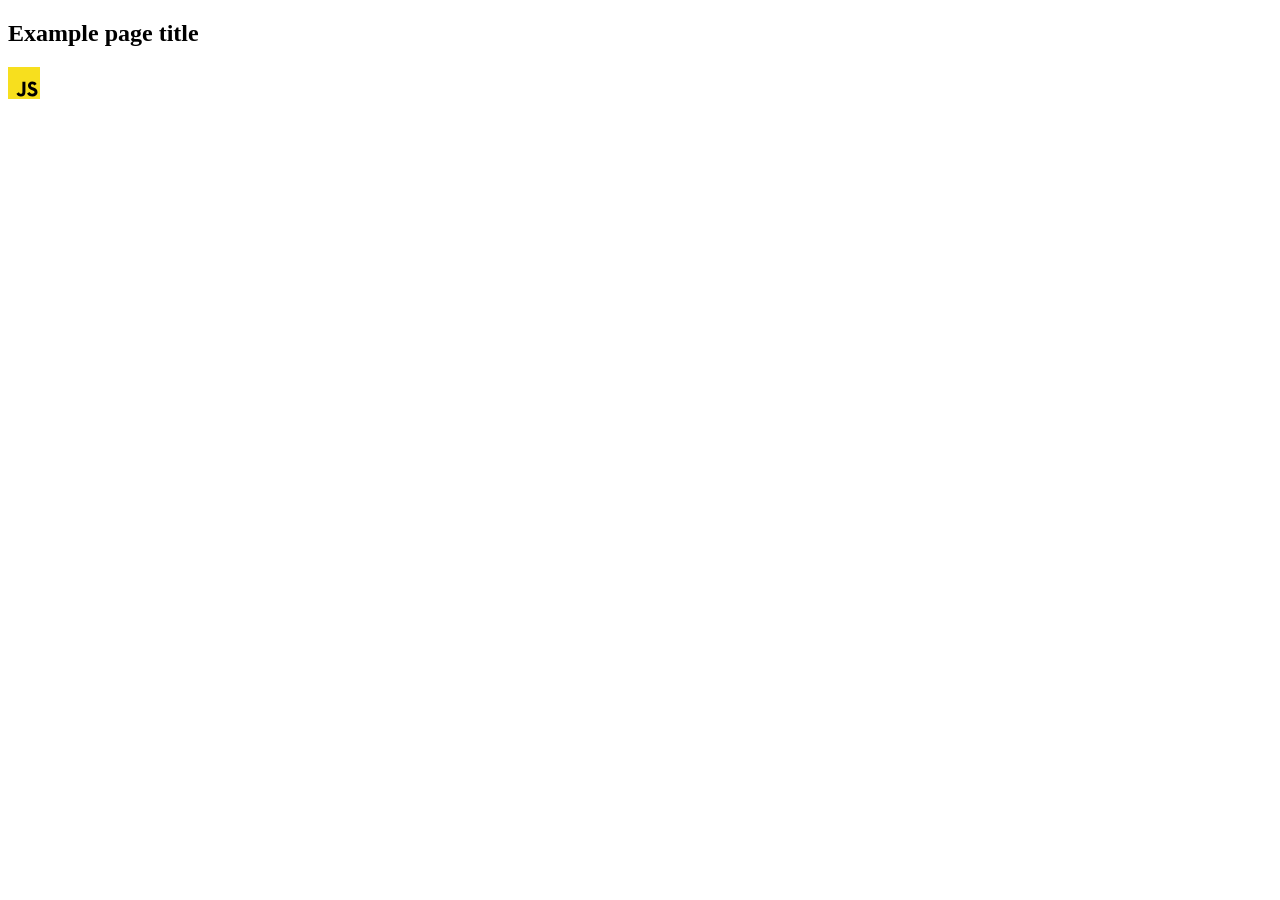
==== src/index.html @ 36ad2836 "Initial commit" ====
<!DOCTYPE html>
<html lang="en">
  <head>
    <meta charset="UTF-8" />
    <link rel="icon" type="image/svg+xml" href="/favicon.svg" />
    <meta name="viewport" content="width=device-width, initial-scale=1.0" />
    <title>Vanilla App Template</title>
    <link rel="stylesheet" href="./css/styles.css" />
  </head>
  <body>
    <load ="partials/header.html" />

    <section>
      <h1>Example page title</h1>
      <!-- Path to images as from index.html file -->
      <img src="./img/javascript.svg" alt="" />
    </section>

    <!-- Loads the specified .html file -->
    <load ="partials/vite-promo.html" />

    <script type="module" src="./main.js"></script>
  </body>
</html>
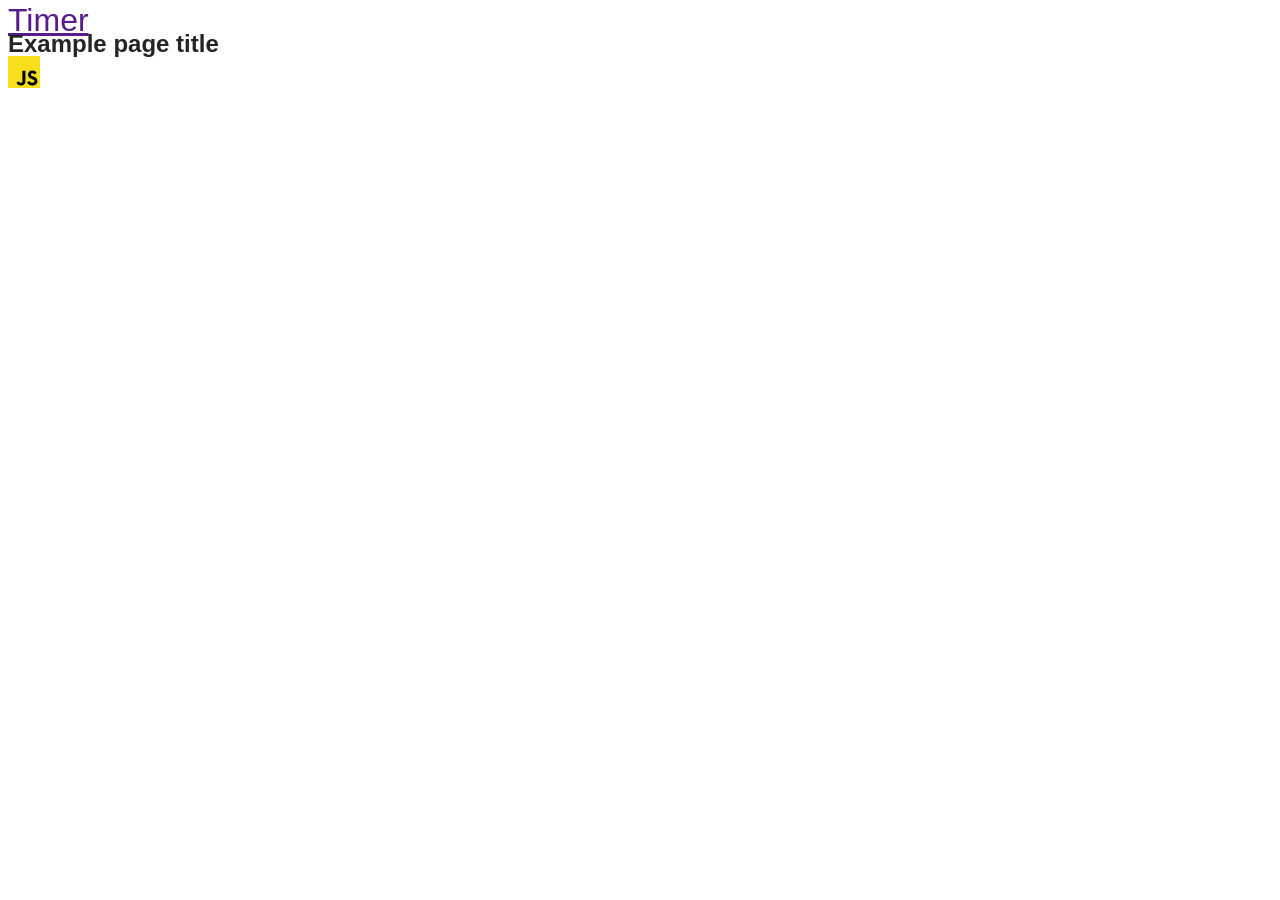
==== commit bc667b71: "1" ====
--- a/src/index.html
+++ b/src/index.html
@@ -4,11 +4,19 @@
     <meta charset="UTF-8" />
     <link rel="icon" type="image/svg+xml" href="/favicon.svg" />
     <meta name="viewport" content="width=device-width, initial-scale=1.0" />
-    <title>Vanilla App Template</title>
+    <title>goit-js-hw-10</title>
+    <link rel="preconnect" href="https://fonts.googleapis.com" />
+    <link rel="preconnect" href="https://fonts.gstatic.com" crossorigin />
+    <link
+      href="https://fonts.googleapis.com/css2?family=Montserrat:ital,wght@0,100..900;1,100..900&display=swap"
+      rel="stylesheet"
+    />
     <link rel="stylesheet" href="./css/styles.css" />
   </head>
   <body>
-    <load ="partials/header.html" />
+    <a href="./1-timer.html">Timer</a>
+
+    <!-- <load="partials/header.html" /> -->
 
     <section>
       <h1>Example page title</h1>
@@ -19,6 +27,6 @@
     <!-- Loads the specified .html file -->
     <load ="partials/vite-promo.html" />
 
-    <script type="module" src="./main.js"></script>
+    <!-- <script type="module" src="./main.js"></script> -->
   </body>
 </html>
--- a/src/css/styles.css
+++ b/src/css/styles.css
@@ -0,0 +1,32 @@
+/**
+  |============================
+  | include css partials with
+  | default @import url()
+  |============================
+*/
+@import url('./reset.css');
+@import url('./vite-promo.css');
+@import url('./header.css');
+
+:root {
+  font-family: Inter, Avenir, Helvetica, Arial, sans-serif;
+  font-size: 16px;
+  line-height: 24px;
+  font-weight: 400;
+
+  color: #242424;
+  background-color: rgba(255, 255, 255, 0.87);
+
+  font-synthesis: none;
+  text-rendering: optimizeLegibility;
+  -webkit-font-smoothing: antialiased;
+  -moz-osx-font-smoothing: grayscale;
+  -webkit-text-size-adjust: 100%;
+}
+
+body a {
+  font-size: 32px;
+  display: flex;
+  color: rgb(85, 26, 139);
+  text-decoration: underline;
+}
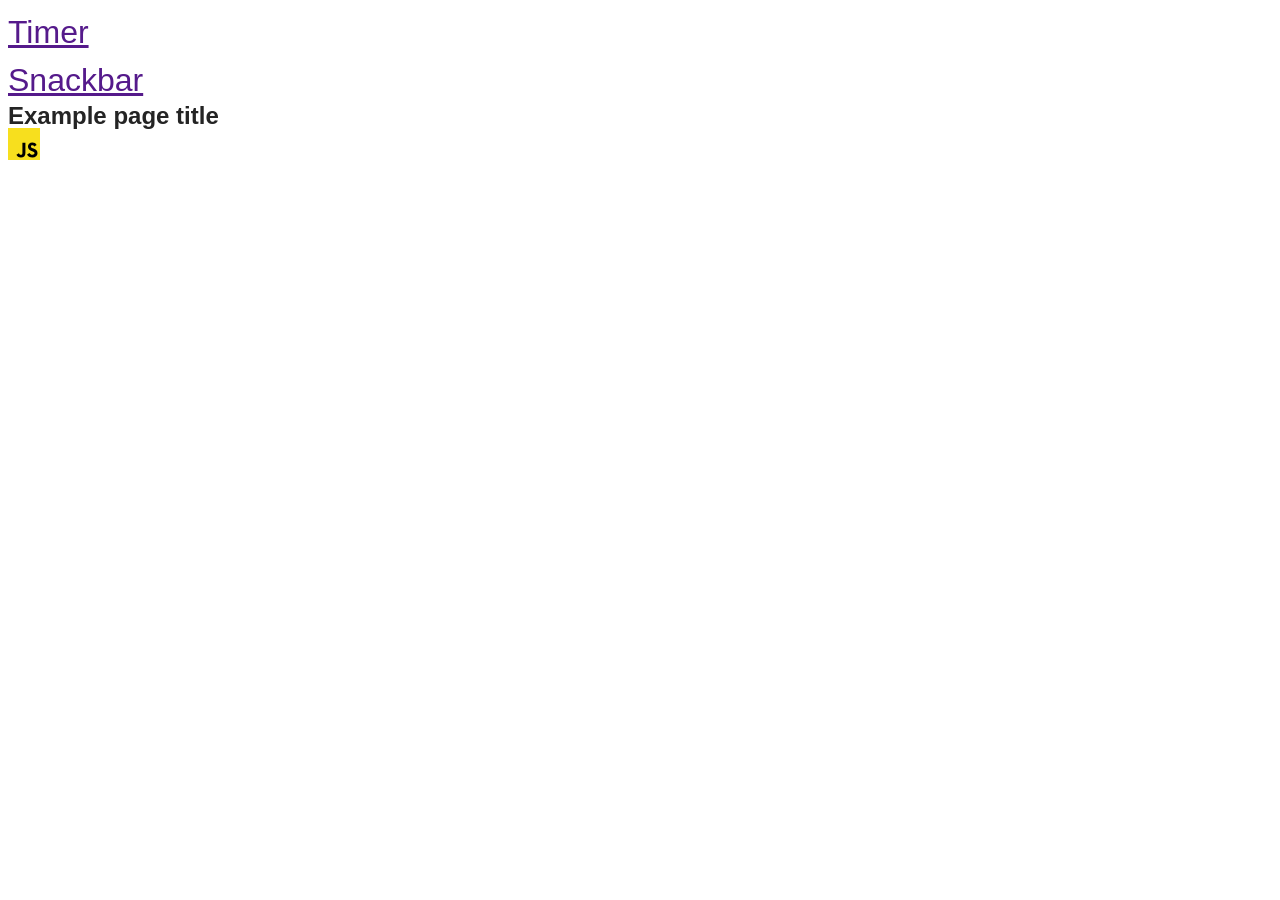
==== commit 4022f53d: "1" ====
--- a/src/index.html
+++ b/src/index.html
@@ -15,6 +15,7 @@
   </head>
   <body>
     <a href="./1-timer.html">Timer</a>
+    <a href="./2-snackbar.html">Snackbar</a>
 
     <!-- <load="partials/header.html" /> -->
 
--- a/src/css/styles.css
+++ b/src/css/styles.css
@@ -29,4 +29,5 @@
   display: flex;
   color: rgb(85, 26, 139);
   text-decoration: underline;
+  line-height: 1.5;
 }
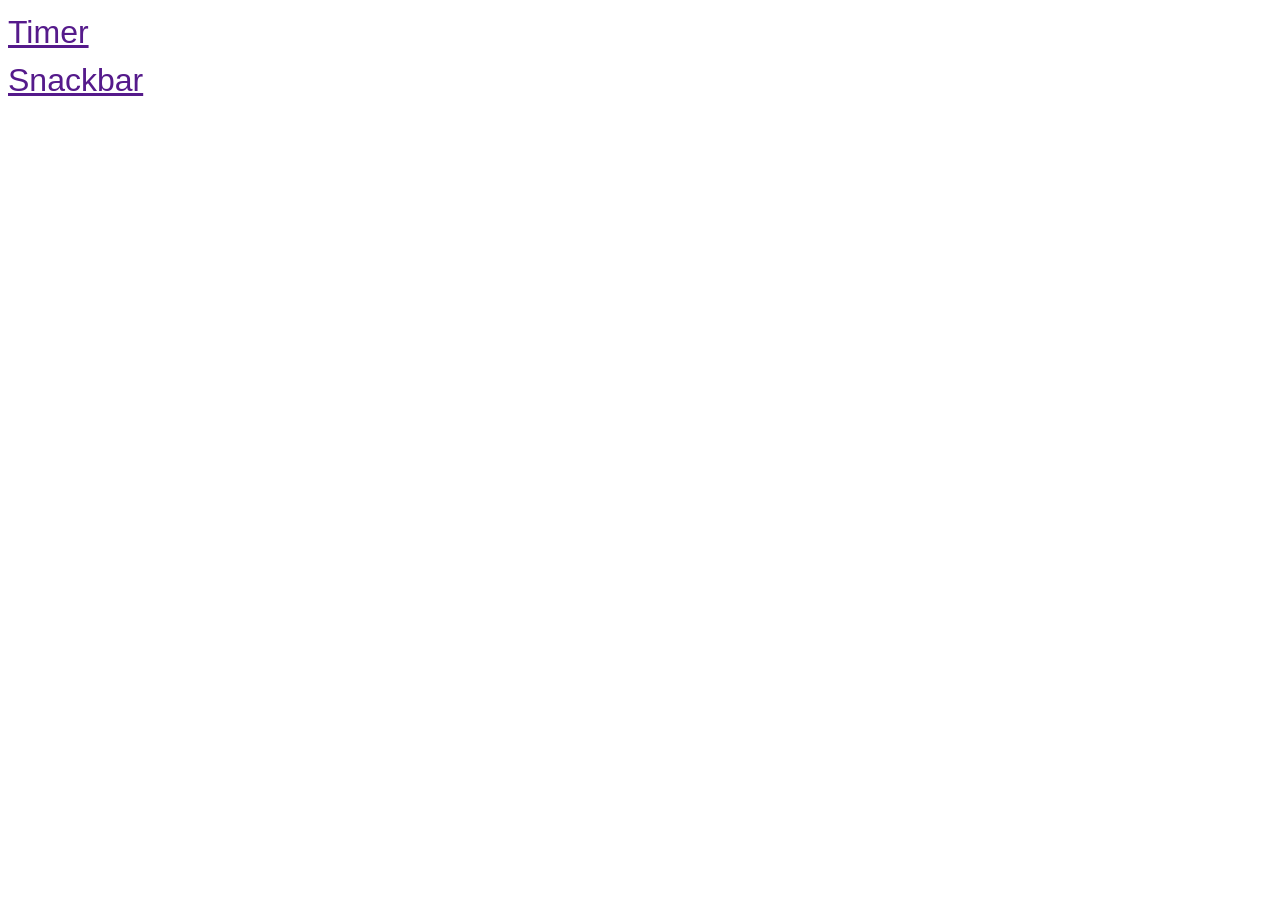
==== commit b8f793cc: "1" ====
--- a/src/index.html
+++ b/src/index.html
@@ -16,18 +16,5 @@
   <body>
     <a href="./1-timer.html">Timer</a>
     <a href="./2-snackbar.html">Snackbar</a>
-
-    <!-- <load="partials/header.html" /> -->
-
-    <section>
-      <h1>Example page title</h1>
-      <!-- Path to images as from index.html file -->
-      <img src="./img/javascript.svg" alt="" />
-    </section>
-
-    <!-- Loads the specified .html file -->
-    <load ="partials/vite-promo.html" />
-
-    <!-- <script type="module" src="./main.js"></script> -->
   </body>
 </html>
--- a/src/css/styles.css
+++ b/src/css/styles.css
@@ -5,8 +5,6 @@
   |============================
 */
 @import url('./reset.css');
-@import url('./vite-promo.css');
-@import url('./header.css');
 
 :root {
   font-family: Inter, Avenir, Helvetica, Arial, sans-serif;
